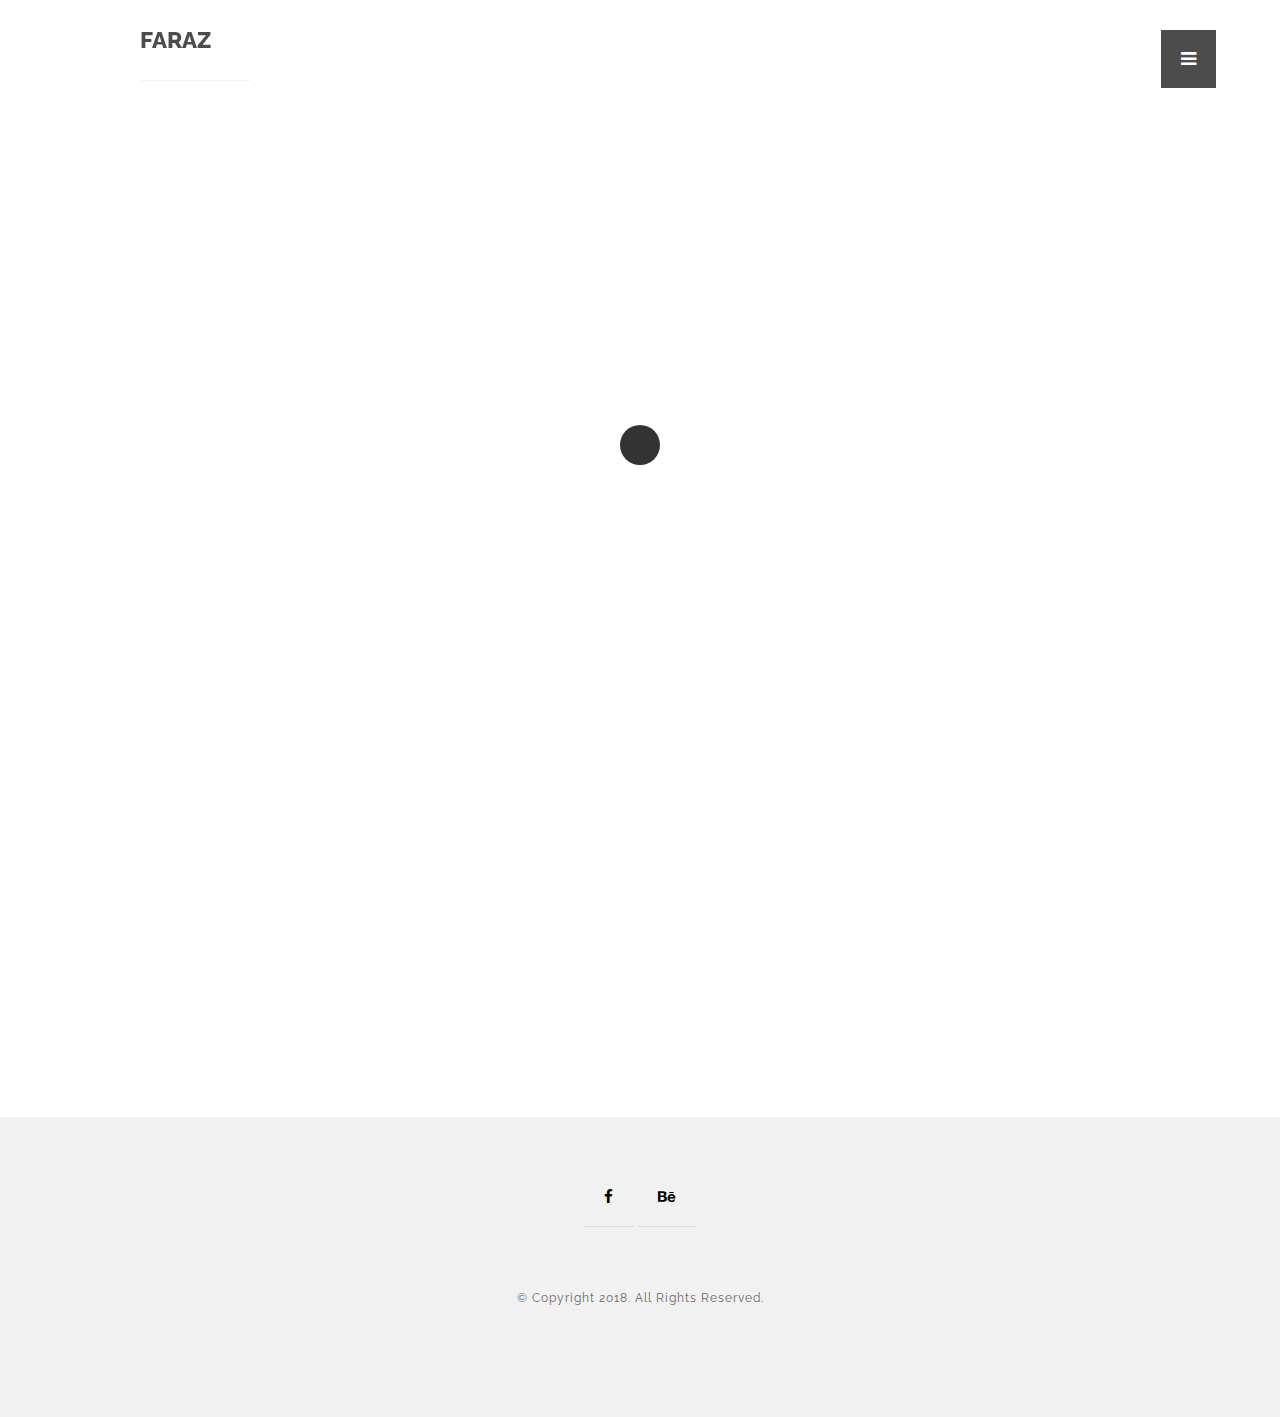
==== index.html @ f26e6fe9 "- Index page completed - Initial setup for the single project pages" ====
<!doctype html>

<html lang="en">
<head>

  <meta charset="utf-8">
  <title>Projects - FARAZ - Portfolio</title>
  <meta name="description" content="FARAZ - Portfolio">
  <meta name="keywords" content="FARAZ, Portfolio">
  <meta name="viewport" content="width=device-width, initial-scale=1.0"/>
  <meta name="author" content="faraz">
  <link rel="icon" type="image/png" href="img/icon.png" />

<!--Style-->

  <link rel="stylesheet" href="css/reset.css">
  <link rel="stylesheet" href="css/style.css">
  <link rel="stylesheet" href="css/style-responsive.css">  
  
  <link rel="stylesheet" href="https://maxcdn.bootstrapcdn.com/font-awesome/4.3.0/css/font-awesome.min.css">
  
  <!--[if lt IE 9]>
  <script src="http://html5shiv.googlecode.com/svn/trunk/html5.js"></script>
  <![endif]-->
  
</head>

<body>

<!--Preloader-->

<div class="preloader" id="preloader">
    <div class="item">
      <div class="spinner">
      </div>
    </div>
</div>

<div class="opacity-nav">

        <div class="menu-index" id="buttons" style="z-index:999999">
        <i class="fa  fa-close"></i>
        </div>

    <ul class="menu-fullscreen">
      <li><a class="ajax-link" href="index.html">Projects</a></li>
      <li class="ajax-link">More<br> Comming <br>Soon</li>
    </ul>

</div>


  <!--Header-->
  <header id="fullscreen">
    
      <div class="logo" id="full"><a class="ajax-link" href="index.html">FARAZ</a></div>
      
        <div class="menu-index" id="button">
        <i class="fa fa-bars"></i>
        </div>
        
  </header>

  <div class="clear"></div>

  <!--Content-->

  <div class="content" id="ajax-content">


        <div class="text-intro">

          <h1>Projects</h1>
          <p>I'm a JavaScript geek with alot of great projects under my belt... Below mentioned are some of the projects that I have worked on using JavaScript frameworks like Angular, VueJs, NodeJs and Express:</p>

        </div>


  <!--Portfolio grid-->

  <ul class="portfolio-grid">

    
    <li class="grid-item" data-jkit="[show:delay=3000;speed=500;animation=fade]">
      <img src="img/portfolio/1.jpg">
        <a class="ajax-link" href="pitchworthy.html">  
          <div class="grid-hover">
            <h1>pitchworthy</h1>
            <p>Branding</p>
          </div>
        </a>  
    </li>

    <li class="grid-item" data-jkit="[show:delay=3000;speed=500;animation=fade]">
      <img src="img/portfolio/5.jpg">
        <a class="ajax-link" href="dripmail.html">  
          <div class="grid-hover">
            <h1>dripmail</h1>
            <p>Branding</p>
          </div>
        </a>      
    </li>    
    
    <li class="grid-item" data-jkit="[show:delay=3000;speed=500;animation=fade]">
      <img src="img/portfolio/2.jpg">
        <a class="ajax-link" href="asset-forest.html">  
          <div class="grid-hover">
            <h1>asset forest</h1>
            <p>Branding</p>
          </div>
        </a>      
    </li>  
    
    <li class="grid-item" data-jkit="[show:delay=3000;speed=500;animation=fade]">
      <img src="img/portfolio/3.jpg">
        <a class="ajax-link" href="uniliver.html">  
          <div class="grid-hover">
            <h1>uniliver</h1>
            <p>Branding</p>
          </div>
        </a>      
    </li>    

    <li class="grid-item" data-jkit="[show:delay=3000;speed=500;animation=fade]">
      <img src="img/portfolio/4.jpg">
        <a class="ajax-link" href="tivikafa.html">  
          <div class="grid-hover">
            <h1>tivikafa</h1>
            <p>Branding</p>
          </div>
        </a>      
    </li>    

    <li class="grid-item" data-jkit="[show:delay=3000;speed=500;animation=fade]">
      <img src="img/portfolio/6.jpg">
        <a class="ajax-link" href="starmind.html">  
          <div class="grid-hover">
            <h1>starmind</h1>
            <p>Branding</p>
          </div>
        </a>      
    </li>  

  </ul>

  </div>



  <!--Home Sidebar-->

<div id="ajax-sidebar"></div>


  <!--Footer-->

  <footer>

    <div class="footer-margin">
      <div class="social-footer">
        <a href="https://www.facebook.com/FARAZcom"><i class="fa fa-facebook"></i></a>
        <a href="https://www.behance.net/TomaszMazurczak"><i class="fa fa-behance"></i></a>
      
      </div>     
      <div class="copyright">© Copyright 2018. All Rights Reserved.</div>
    </div>


  </footer>



<!--Scripts-->

  <script src="js/jquery.min.js"></script>
	<script src="js/jquery.easing.min.js"></script>
	<script src="js/modernizr.custom.42534.js" type="text/javascript"></script>
  <script src="js/jquery.waitforimages.js" type="text/javascript"></script>
  <script src="js/typed.js" type="text/javascript"></script>
  <script src="js/masonry.pkgd.min.js" type="text/javascript"></script>  
  <script src="js/imagesloaded.pkgd.min.js" type="text/javascript"></script>    
  <script src="js/jquery.jkit.1.2.16.min.js"></script>
 
  <script src="js/script.js" type="text/javascript"></script>
  
	<script>
    $('#button, #buttons').on('click', function() {
      $( ".opacity-nav" ).fadeToggle( "slow", "linear" );
    // Animation complete.
    });
  </script>


</body>
</html>
---- css/style.css ----
@import url(http://fonts.googleapis.com/css?family=Raleway:400,300,500,600,700,800,900,100,200);

body{
  font-family: 'Raleway', sans-serif;
  font-size:14px;
  font-weight: 400;
  overflow-y:scroll;
  -webkit-font-smoothing: antialiased;
}

::selection {
		background: #000;
		color: #fff;
		text-shadow: none;
	}
	
	::-moz-selection {
		background: #000;
		color: #fff;
		text-shadow: none;
	}

p{
  font-family: 'Raleway', sans-serif;
  font-size:14px;
  font-weight: 400;
}

a{
  text-decoration:none;
  -webkit-transition: all 0.2s ease-in;
	-moz-transition: all 0.2s ease-in;
	-ms-transition: all 0.2s ease-in;
	-o-transition: all 0.2s ease-in;
	transition: all 0.2s ease-in; 
	border-bottom:1px solid #dedede;
}

a:focus {
  outline:none;
}

strong{
  font-weight:700;

}

/*
**************************
PRELOADER
**************************
*/

.preloader{
  position:fixed;
  top:0;
  width:100%;
  height:100%;
  background:white;
  z-index:999;
}
 
.preloader .item{
  position:absolute;
  width:50px;
  height:50px;
  left:50%;
  top:50%;
  margin-left:-25px;
  margin-top:-25px;
} 

.spinner {
  width: 40px;
  height: 40px;
  margin: 0px auto;
  background-color: #333;
  border-radius: 100%;  
  -webkit-animation: scaleout 1.0s infinite ease-in-out;
  animation: scaleout 1.0s infinite ease-in-out;
}

@-webkit-keyframes scaleout {
  0% { -webkit-transform: scale(0.0) }
  100% {
    -webkit-transform: scale(1.0);
    opacity: 0;
  }
}

@keyframes scaleout {
  0% { 
    transform: scale(0.0);
    -webkit-transform: scale(0.0);
  } 100% {
    transform: scale(1.0);
    -webkit-transform: scale(1.0);
    opacity: 0;
  }
}





/*
**************************
NAVIGATION OPACITY
**************************
*/



.opacity-nav{
  position:fixed;
  display:none;
  width:100%;
  height:100%;
  top:0;
  z-index:9999;
  background:rgba(0,0,0,0.95);
}

ul.menu-fullscreen{
  width: 100%;
  top: 50%;
  position: absolute;
  height: 280px;
  margin-top: -140px;
}

ul.menu-fullscreen li{
  font-size:35px;
  text-align:center;
  line-height:70px;
  font-weight:500;
}

ul.menu-fullscreen li > a{
  color:#999999;
  border:0;
}

ul.menu-fullscreen li > a:hover{
  color:#ffffff;
}


#full{
  width:1140px;
  position: relative;
  top:0;
  margin:0 auto;
  z-index: 9997;
}


#fullscreen{
  display:none;
  position:absolute;
  top:0;
  width:100%;
  margin:0 auto;
  height:80px;
  z-index: 9998;
}

/*
**************************
HEADER
**************************
*/

header.boxed{
  position:fixed;
  width:100%;
  margin:0 auto;
  height:80px;
  z-index:9999;
  display:none;
  background:none;
  top:0;
    -webkit-transition: background 0.2s ease-in;
	-moz-transition: background 0.2s ease-in;
	-ms-transition: background 0.2s ease-in;
	-o-transition: background 0.2s ease-in;
	transition: background 0.2s ease-in; 
}

header.boxed .header-margin{
  width:1140px;
  margin:0 auto;
}

header.boxed .header-margin-mini{
  width:90%;
  margin:0 auto;
}


ul.social-icon{
  float:right;
}

ul.social-icon a{
  float:right;
  font-size:15px;
  border-bottom:0;
  color:black;
  padding-right:0px !important;
}

ul.social-icon a:hover{
  color:#c3c3c3;
}

.menu-index{
  position: fixed;
  right: 5%;
  top: 30px;
  z-index: 99999;
  padding:20px;
  background:black;
  cursor:pointer;
}


.menu-index i{
  float:right;
  font-size:18px;
  color:white;
  padding-right:0px !important;
}

.menu-index i:hover{
  color:#c3c3c3;
}


ul.menu-icon{
  float:right;
}

ul.menu-icon a{
  float:right;
  font-size:19px;
  color:white;
  padding-right:0px !important;
}

ul.menu-icon i{
  padding:20px;
  background:black;
}

ul.menu-icon a:hover{
  color:#c3c3c3;
}

header a{
  color:#000000;
}

ul.header-nav{
  width:60%;
  float:left;
}

header .logo > a{
  font-size:23px;
  font-weight:800;
  float:left;
  line-height:80px;
  padding-right:40px;
  border-bottom: 1px solid #f1f1f1;
}

header .logo > a:hover{
  color:#c3c3c3;
}

header li{
  text-transform:uppercase;
  list-style-type: none; margin: 0 auto; float: left;
}

header li > a{
  font-size:13px;
  color:#c3c3c3;
  padding-right:25px;
  padding-left:25px;
  font-weight:800;
  line-height:80px;
  display:inline-block;  
  border-bottom:0;
}

header li > a:hover{
  color:#000000;
}

header li > a #active{
  color:#000000;
}

header li ul{
  overflow: hidden; display: none; background: #f9f9f9; z-index:20;
}

header li ul li a{
  line-height:50px;
  padding-left:30px; 
  width:260px;
}

header li:hover ul{
  position: absolute; padding: 0; display: block; width: 260px;
}



/*
**************************
CONTENT
**************************
*/

.hero-image{
  position:relative; 
  width:100%; 
  top:0; 
  height:400px; 
  background: url('../img/full/full.jpg') center center;
  -webkit-background-size: cover;
  -moz-background-size: cover;
  -o-background-size: cover;
  background-size: cover;  
  
}

.one-column{
  width:40%;
  position:relative;
  float:left;
}

.two-column{
  width:60%;
  position:relative;
  float:left;
}

.one-column p{
  width:70% !important;
}

.two-column p{
  width:100% !important;
}

.clear{
  clear:both;
}

.content{
  position:relative;
  width:1140px;
  margin:50px auto;
}


.content .text-intro{
  width: 1140px;
  margin-top: 150px;
  margin: 150px auto 0;
}

.content .text-intro h1{
  font-size:43px;
  width:40%;
  text-transform:uppercase;
  color:#000000;
  font-weight:900;
  line-height:70px;
}

.content .text-intro p{
  font-size:13px;
  color:#8d8d8d;
  margin-top:30px;
  font-weight:400;
  line-height:22px;
  letter-spacing:1px;
  width:40%;
}

        .typed-cursor{
            opacity: 1;
            font-weight: 900;
            -webkit-animation: blink 0.7s infinite;
            -moz-animation: blink 0.7s infinite;
            -ms-animation: blink 0.7s infinite;
            -o-animation: blink 0.7s infinite;
            animation: blink 0.7s infinite;
        }
        @-keyframes blink{
            0% { opacity:1; }
            50% { opacity:0; }
            100% { opacity:1; }
        }
        @-webkit-keyframes blink{
            0% { opacity:1; }
            50% { opacity:0; }
            100% { opacity:1; }
        }
        @-moz-keyframes blink{
            0% { opacity:1; }
            50% { opacity:0; }
            100% { opacity:1; }
        }
        @-ms-keyframes blink{
            0% { opacity:1; }
            50% { opacity:0; }
            100% { opacity:1; }
        }
        @-o-keyframes blink{
            0% { opacity:1; }
            50% { opacity:0; }
            100% { opacity:1; }
        }

/*
**************************
HOME SIDEBAR
**************************
*/

.home-sidebar{
  top:0;
  position:absolute;
  width:33.3333%;
  right:0;
  height:100%;
  background:#f4f4f4;
  z-index:9;
  overflow:hidden;
  background-size:100%;
}

.parallax{
  position:absolute;
}

.parallax-option{
  position:absolute; width:100%; height:100%;
}

/*
**************************
PORTFOLIO GRID
**************************
*/

.prev-next{
  width:100%;
  max-width:1170px;
  margin:0 auto;
  padding-top:100px;
}

.prev-next a{
  color:black;
  font-weight:500;
  padding-bottom: 15px;
}

.prev-next a:hover{
  border-bottom:1px solid black;
}

.prev-button{
  width:50%;
  position:relative;
  float:left;
  text-align:left;
}

.next-button{
  width:50%;
  position:relative;
  float:left;
  text-align:right;
}


#ajax-content{width:100%;}

.portfolio-grid{
  width:1170px;
  position:relative;
  margin: 30px auto;
  overflow:hidden;
}

#portfolio-sidebar{
  width: 780px !important;
  padding-right: 390px;

}

li.grid-item{
  width:360px;
  position:relative;
  float:left;
  padding:15px;
}

.grid-hover{
  position: absolute;
  width:360px;
  height: 100%;
  top:0;
  background: white;
  z-index: 2;
  opacity: 0;
  -webkit-transition: all 0.2s ease-in;
	-moz-transition: all 0.2s ease-in;
	-ms-transition: all 0.2s ease-in;
	-o-transition: all 0.2s ease-in;
	transition: all 0.2s ease-in; 
}

.grid-hover:hover{
  opacity: 0.9;
}

.grid-hover h1{
  font-size:23px;
  bottom:80px;
  left:40px;
  position:absolute;
  text-transform:uppercase;
  color:#000000;
  letter-spacing:1px;
  font-weight:900;
  line-height:50px;
}

.grid-hover p{
  font-size:13px;
  bottom:40px;
  left:40px;
  position:absolute;
  color:#686868;
  letter-spacing:1px;
  font-weight:400;
  line-height:50px;
}

li.grid-item img{
  width:360px;
}

/*
**************************
FOOTER
**************************
*/

#footer-box{height:150px; margin-top:75px;}

footer{
  background: #f1f1f1;
  width:100%;
  margin-top:150px;
  height:300px;
  overflow:hidden;
  position:relative;
  z-index:10;
}

.footer-margin{
  width:1140px;
  margin: 30px auto;
  line-height: 100px;
}

#footer-left{text-align:left;}

.footer-margin .copyright{
  color: #686868;
  letter-spacing: 1px;
  font-size: 12px;
  width: 100%;
  text-align:center;
  float: left;
}

.footer-margin .social-footer{
  color: #686868;
  letter-spacing: 1px;
  font-size: 13px;
  width: 100%;
  text-align:center;
  float: left;
}

.footer-margin .social-footer a{
  font-size:15px;
  color:black;
  padding: 20px;
}

.footer-margin .social-footer a:hover{
  color:#c3c3c3;
}


/*
**************************
CONTACT
**************************
*/

.contact-one, .contact-two{
  width:30%;
  padding-right:3%;
  position:relative;
  float:left;
}

.contact-three{
  width:33%;
  position:relative;
  float:left;
}

.contact-one p, .contact-two p, .contact-three p{
  width:100% !important;
}

input{

  width:100%;
  height:40px;
  background:#f8f7f7;
  border:0;
  color:#000000;
  font-weight:500;
  line-height:40px;
  font-family: 'Raleway', sans-serif;
  margin-bottom:10px;
  font-size:13px;
  padding-left:15px;
  -webkit-box-sizing: border-box; /* Safari/Chrome, other WebKit */
  -moz-box-sizing: border-box;    /* Firefox, other Gecko */
  box-sizing: border-box;         /* Opera/IE 8+ */
}

input.button-submit{

  width:220px;
  height:40px;
  background:#f8f7f7;
  font-weight:500;
  border:0;
  font-family: 'Raleway', sans-serif;
  color:#000000;
  float:right;
  font-weight:900;
  line-height:40px;
  font-size:13px;
}

input:focus{
  background:#f4f4f4; 
}

textarea{

  width:100%;
  height:40px;
  border:0;
  line-height:40px;
  background:#f8f7f7;
  color:#000000;
  font-size:13px;
  font-family: 'Raleway', sans-serif;
  font-weight:500;
  margin-bottom:10px;
  padding:0 0 0 15px;
  -webkit-box-sizing: border-box; /* Safari/Chrome, other WebKit */
  -moz-box-sizing: border-box;    /* Firefox, other Gecko */
  box-sizing: border-box;         /* Opera/IE 8+ */
    -webkit-transition: all 0.2s ease-in;
	-moz-transition: all 0.2s ease-in;
	-ms-transition: all 0.2s ease-in;
	-o-transition: all 0.2s ease-in;
	transition: all 0.2s ease-in; 
}

textarea:focus{background:#f4f4f4; height:250px;}


/* tech stack css */
.list-inline {
  padding-left: 0;
  list-style: none;
  margin-left: -5px;
}

.list-inline>li {
  display: inline-block;
  padding-left: 5px;
  padding-right: 5px;
}

.logo-stack {
  /* text-align: center; */
  /* max-width: 1050px; */
  margin: 0 auto !important;
}

.logo-stack .item {
  width: 90px;
  height: 90px;
  border: 3px solid #fcf1f1;
  display: inline-flex;
  align-items: center;
  border-radius: 50%;
  background: #fff;
  margin-bottom: 25px;
  margin-right: 25px;
}

.logo-stack .item img {
  width: 80%;
  margin: 0 auto;
  text-align: center;
  height: auto;
}
---- css/style-responsive.css ----
@media all and (max-width: 1330px) and (min-width: 1180px) {

  header.boxed .header-margin{
    width:1000px;
  }

  .content .text-intro{
    width:1000px;
  }

  .footer-margin{
    width:1000px;
  }

  .content .text-intro h1, .content .text-intro p{
    width:60%;
  }

  #full{
    width:1000px;
  }

  .prev-next{
    max-width:1000px;
  }


  /*
  **************************
  Portfolio Grid
  **************************
  */

  #portfolio-sidebar{

    width: 710px !important;
    padding-right: 320px;
  }

  .portfolio-grid{

    width:1030px;

  }

  .grid-hover, li.grid-item, li.grid-item img{
    width:312px;
  }


}


@media all and (max-width: 1179px) and (min-width: 1024px) {


  header.boxed .header-margin{
    width:800px;
  }

  .content .text-intro{
    width:800px;
  }

  .footer-margin{
    width:800px;
  }

  .content .text-intro h1, .content .text-intro p{
    width:60%;
  }

  #full{
    width:800px;
  }

  .prev-next{
    max-width:800px;
  }


  /*
  **************************
  Portfolio Grid
  **************************
  */

  #portfolio-sidebar{

    width: 580px !important;
    padding-right: 250px;
  }

  .portfolio-grid{

    width:830px;

  }

  .grid-hover, li.grid-item, li.grid-item img{
    width:246px;
  }

}


@media all and (max-width: 1023px) and (min-width: 769px) {


  header.boxed .header-margin{
    width:600px;
  }

  .content .text-intro{
    width:600px;
  }

  .footer-margin{
    width:600px;
  }

  .content .text-intro h1, .content .text-intro p{
    width:100%;
  }

  #full{
    width:600px;
  }

  .prev-next{
    max-width:600px;
  }
  
  .home-sidebar{
    display:none;
  }
  
  ul.header-nav{
    width:50%;
  
  }
  
  header li > a{
    padding-right: 15px;
    padding-left: 15px;
  }
 


  /*
  **************************
  Portfolio Grid
  **************************
  */

  #portfolio-sidebar{

    width:630px !important;
    padding-right: 0;
  }

  .portfolio-grid{
    width:630px;
  }

  .grid-hover, li.grid-item, li.grid-item img{
    width:282px;
  }

}



@media all and (max-width: 768px) and (min-width: 481px) {


  header.boxed .header-margin{
    width:400px;
  }

  .content .text-intro{
    width:400px;
  }

  .footer-margin{
    width:400px;
  }

  .content .text-intro h1, .content .text-intro p{
    width:100% !important;
  }

  #full{
    width:400px;
    display:block !important;
  }

  .menu-index{
    display:block !important;
  }

  .prev-next{
    max-width:400px;
  }
  
  .home-sidebar{
    display:none;
  }
  
  ul.header-nav{
    width:50%;
  
  }
  
  header li > a{
    padding-right: 15px;
    padding-left: 15px;
  }
 
  .one-column, .two-column{
    width:100%;
  }
  
  .contact-one, .contact-two, .contact-three{
    width:100%;
  }
  
  textarea{
    height:250px;
  }

  input.button-submit{
    margin-bottom:100px;
  }
  
  .logo, .menu-index{
    display:block;
  }

  header.boxed{
    display:none !important;
  }  
  
  #footer-left{text-align:center;}

  /*
  **************************
  Portfolio Grid
  **************************
  */

  #portfolio-sidebar{

    width:430px !important;
    padding-right: 0;
  }

  .portfolio-grid{
    width:430px;
  }

  .grid-hover, li.grid-item, li.grid-item img{
    width:400px;
  }

}


@media all and (max-width: 480px) and (min-width: 320px) {


  header.boxed .header-margin{
    width:280px;
  }

  .content .text-intro{
    width:280px;
  }

  .footer-margin{
    width:280px;
  }
  
  .footer-margin .copyright{line-height:40px;}

  .content .text-intro h1, .content .text-intro p{
    width:100% !important;
  }

  #full{
    width:280px;
    display:block !important;
  }
  
  .menu-index{
    display:block !important;
  }

  .prev-next{
    max-width:280px;
  }
  
  .home-sidebar{
    display:none;
  }
 
  .one-column, .two-column{
    width:100%;
  }
  
  .contact-one, .contact-two, .contact-three{
    width:100%;
  }
  
  textarea{
    height:250px;
  }
  
  input, textarea{
    padding:0;
  }

  input.button-submit{
    margin-bottom:100px;
  }
  
  header.boxed{
    display:none !important;
  }  
  
  #footer-left{text-align:center;}
  
  .content .text-intro h1{
    font-size:33px; 
    line-height:50px;
  }

  /*
  **************************
  Portfolio Grid
  **************************
  */

  #portfolio-sidebar{

    width:310px !important;
    padding-right: 0;
  }

  .portfolio-grid{
    width:310px;
  }

  .grid-hover, li.grid-item, li.grid-item img{
    width:280px;
  }

}
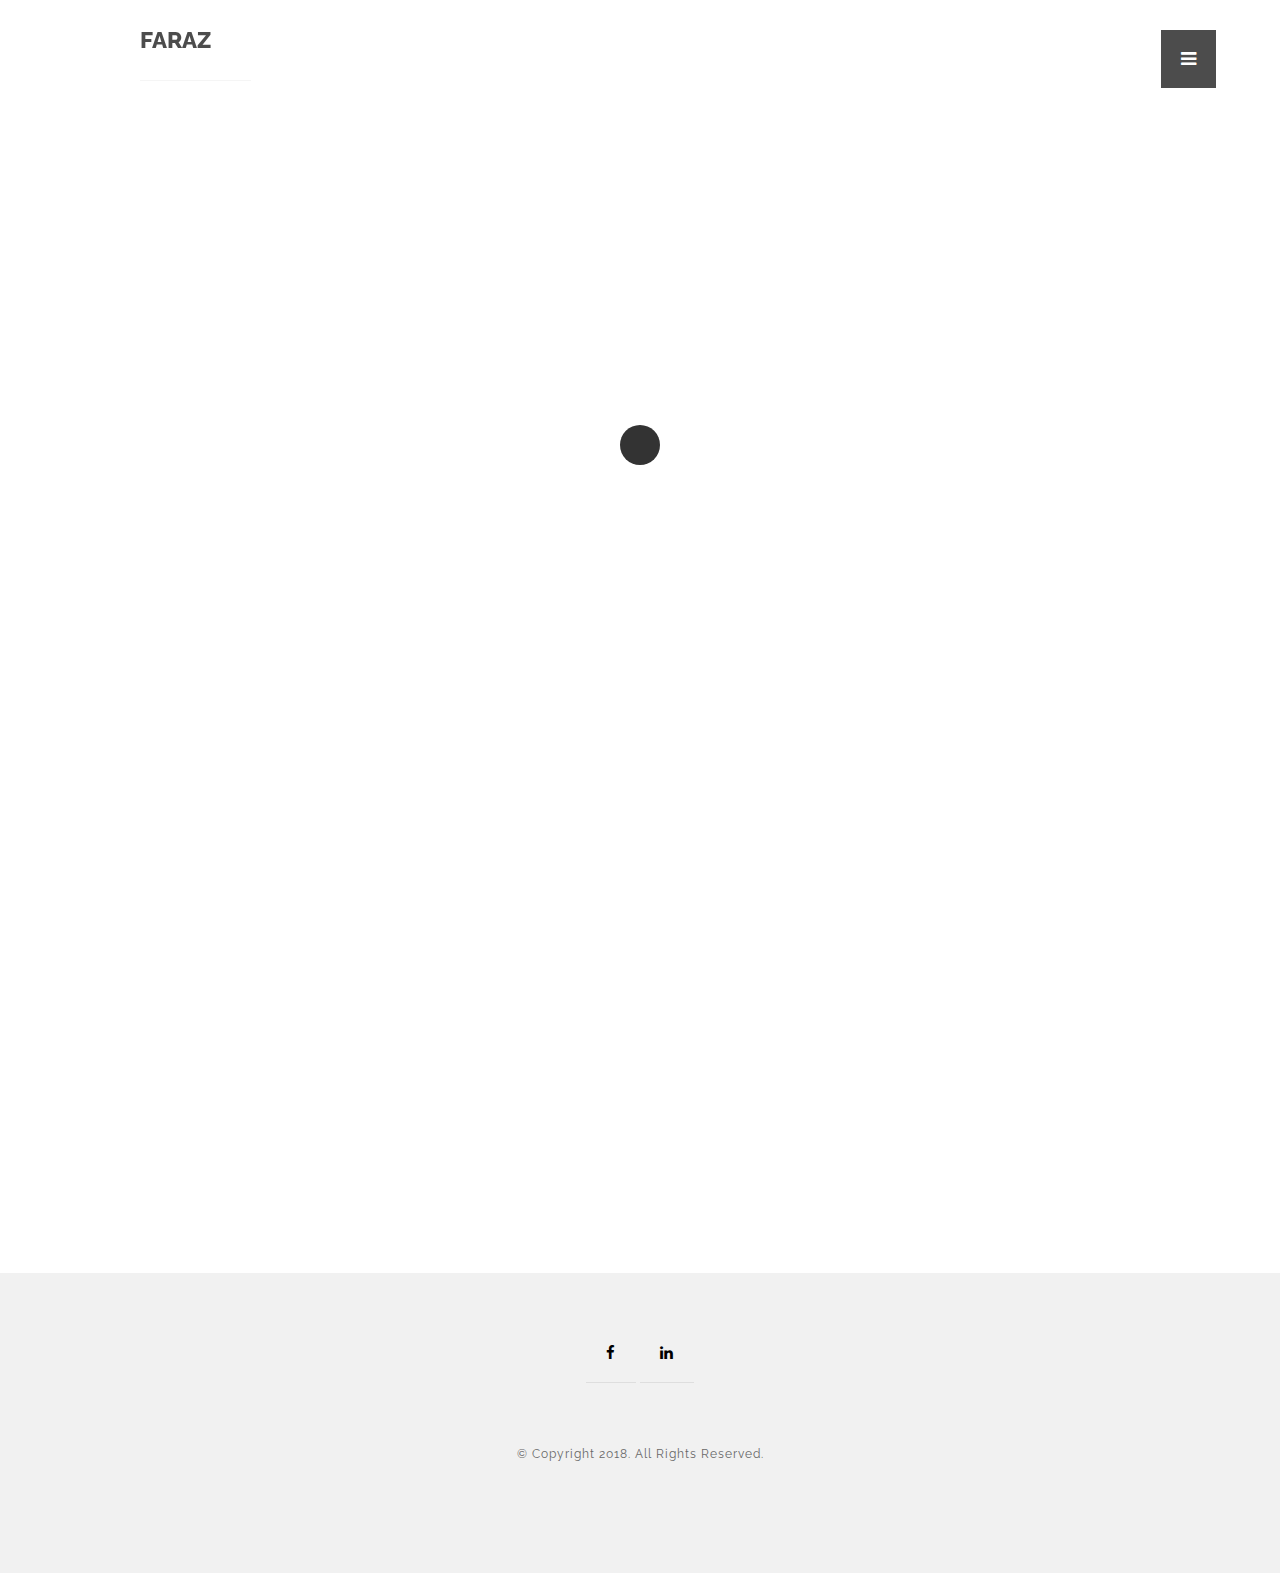
==== commit 4a29f250: "- Added all the porfolios - Added all the sub pages" ====
--- a/index.html
+++ b/index.html
@@ -86,7 +86,7 @@
         <a class="ajax-link" href="pitchworthy.html">  
           <div class="grid-hover">
             <h1>pitchworthy</h1>
-            <p>Branding</p>
+            <p>Web Application</p>
           </div>
         </a>  
     </li>
@@ -96,7 +96,7 @@
         <a class="ajax-link" href="dripmail.html">  
           <div class="grid-hover">
             <h1>dripmail</h1>
-            <p>Branding</p>
+            <p>Web Application</p>
           </div>
         </a>      
     </li>    
@@ -106,7 +106,7 @@
         <a class="ajax-link" href="asset-forest.html">  
           <div class="grid-hover">
             <h1>asset forest</h1>
-            <p>Branding</p>
+            <p>Web Application</p>
           </div>
         </a>      
     </li>  
@@ -116,7 +116,7 @@
         <a class="ajax-link" href="uniliver.html">  
           <div class="grid-hover">
             <h1>uniliver</h1>
-            <p>Branding</p>
+            <p>Mobile Application</p>
           </div>
         </a>      
     </li>    
@@ -126,7 +126,17 @@
         <a class="ajax-link" href="tivikafa.html">  
           <div class="grid-hover">
             <h1>tivikafa</h1>
-            <p>Branding</p>
+            <p>Mobile Application</p>
+          </div>
+        </a>      
+    </li>    
+    
+    <li class="grid-item" data-jkit="[show:delay=3000;speed=500;animation=fade]">
+      <img src="img/portfolio/7.jpg">
+        <a class="ajax-link" href="find-that-lead.html">  
+          <div class="grid-hover">
+            <h1>Find that lead</h1>
+            <p>Web Application</p>
           </div>
         </a>      
     </li>    
@@ -136,7 +146,7 @@
         <a class="ajax-link" href="starmind.html">  
           <div class="grid-hover">
             <h1>starmind</h1>
-            <p>Branding</p>
+            <p>Desktop Application</p>
           </div>
         </a>      
     </li>  
@@ -158,8 +168,8 @@
 
     <div class="footer-margin">
       <div class="social-footer">
-        <a href="https://www.facebook.com/FARAZcom"><i class="fa fa-facebook"></i></a>
-        <a href="https://www.behance.net/TomaszMazurczak"><i class="fa fa-behance"></i></a>
+        <a href="https://web.facebook.com/xpac.faraz"><i class="fa fa-facebook"></i></a>
+        <a href="https://www.linkedin.com/in/faraz-sarwar-201717121/"><i class="fa fa-linkedin"></i></a>
       
       </div>     
       <div class="copyright">© Copyright 2018. All Rights Reserved.</div>
